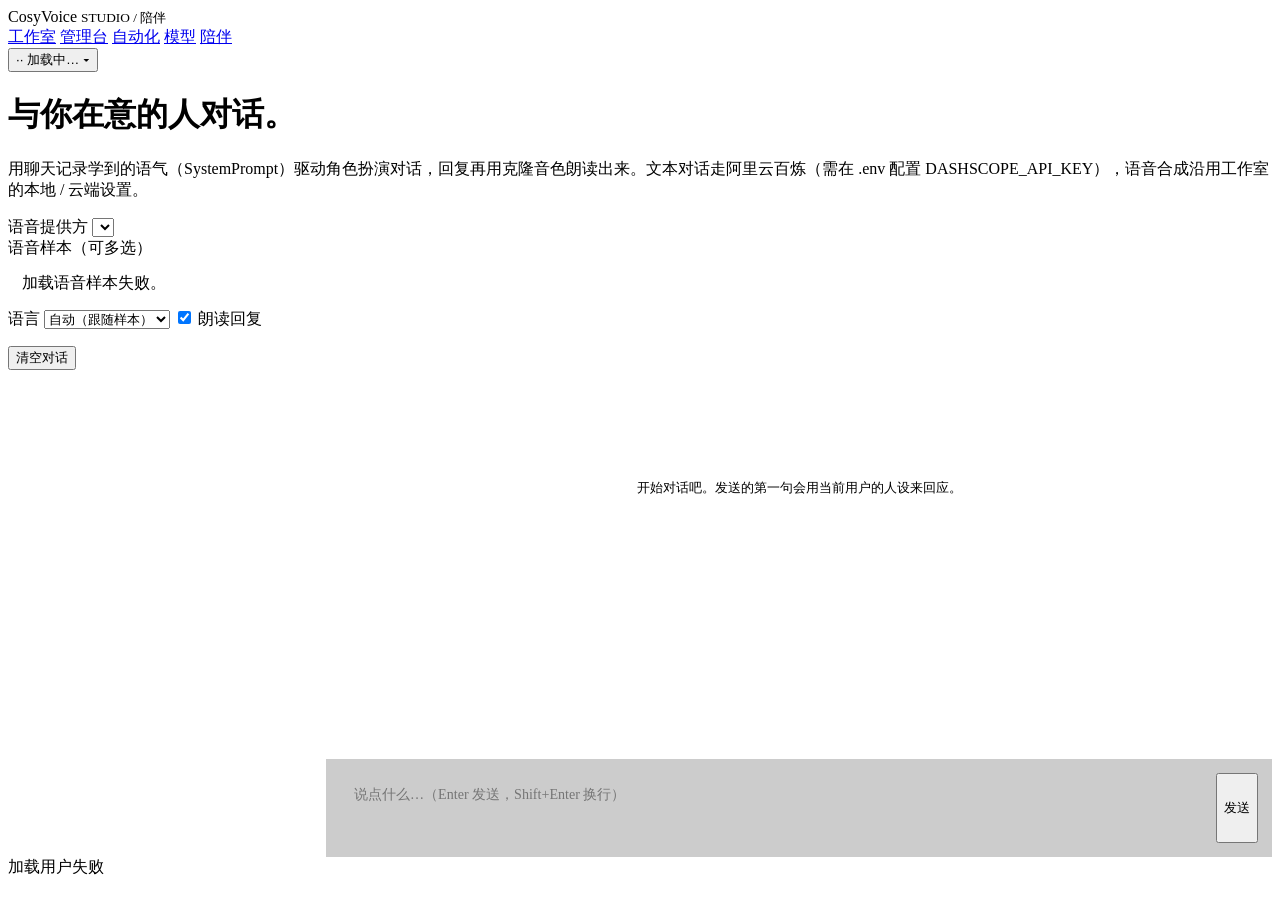
==== internal/src/web/companion.html @ f7caa214 "feat(ux): 陪伴页语音自动播放失败时降级为可点击播放 P4 · 用户体验优化第 4 项  ## 背景 陪伴页回复自动朗读时，audio.play() 的失败被 .catch(() => {})" ====
<!DOCTYPE html>
<html lang="zh-CN">
<head>
  <meta charset="UTF-8" />
  <meta name="viewport" content="width=device-width, initial-scale=1.0" />
  <title>CosyVoice Studio · 陪伴</title>
  <link rel="preconnect" href="https://fonts.googleapis.com" />
  <link rel="preconnect" href="https://fonts.gstatic.com" crossorigin />
  <link href="https://fonts.googleapis.com/css2?family=Sora:wght@300;400;500;600&family=JetBrains+Mono:wght@400;500;700&display=swap" rel="stylesheet" />
  <link rel="stylesheet" href="/static/studio.css" />
  <style>
    /* ── companion-specific components ────────────────────────── */
    .cmp-layout { display: grid; grid-template-columns: 300px 1fr; gap: 18px; align-items: start; }
    @media (max-width: 900px) { .cmp-layout { grid-template-columns: 1fr; } }

    .cmp-controls .field-label { margin-top: 14px; }
    .cmp-controls .field-label:first-child { margin-top: 0; }
    .voice-list {
      max-height: 220px; overflow-y: auto;
      border: 1px solid var(--border); border-radius: var(--radius-sm);
      padding: 6px; background: var(--surface-3);
    }
    .voice-list label { display: flex; align-items: center; gap: 8px; padding: 6px 8px; font-size: 0.78rem; color: var(--ink-dim); cursor: pointer; border-radius: var(--radius-xs); transition: background .15s; }
    .voice-list label:hover { background: var(--surface-2); }
    .voice-list input { accent-color: var(--accent); }
    .voice-list .empty { padding: 8px; }

    .chat-window {
      display: flex; flex-direction: column; height: calc(100vh - 260px); min-height: 420px;
      border: 1px solid var(--border); border-radius: var(--radius);
      background: linear-gradient(160deg, var(--surface-2), var(--surface-1));
      backdrop-filter: blur(12px); overflow: hidden;
    }
    .chat-scroll { flex: 1; overflow-y: auto; padding: 20px; display: flex; flex-direction: column; gap: 14px; }
    .bubble { max-width: 78%; padding: 11px 15px; border-radius: 16px; font-size: 0.87rem; line-height: 1.65; word-break: break-word; }
    .bubble.me { align-self: flex-end; background: linear-gradient(135deg, var(--accent-hi), var(--accent-deep)); color: #fff; border-bottom-right-radius: 4px; box-shadow: 0 4px 14px rgba(255,124,58,.3); }
    .bubble.them { align-self: flex-start; background: var(--surface-3); border: 1px solid var(--border-hi); color: var(--ink); border-bottom-left-radius: 4px; }
    .bubble .bubble-audio { margin-top: 8px; display: block; width: 240px; max-width: 100%; }
    .bubble .bubble-note { font-size: 0.67rem; color: var(--ink-faint); margin-top: 4px; }
    .bubble .bubble-note.play-tip {
      color: var(--accent-hi);
      border: 1px solid var(--border-accent);
      background: var(--accent-soft);
      border-radius: 999px;
      padding: 4px 12px;
      display: inline-block;
      transition: background .15s, border-color .15s;
    }
    .bubble .bubble-note.play-tip:hover { background: rgba(255,124,58,0.28); }
    .chat-empty { margin: auto; color: var(--ink-faint); font-size: 0.82rem; text-align: center; line-height: 1.7; }

    .chat-input-row { display: flex; gap: 10px; padding: 14px; border-top: 1px solid var(--border); background: rgba(0,0,0,0.2); }
    .chat-input-row textarea {
      flex: 1; resize: none; height: 46px; font-family: inherit; font-size: 0.88rem;
      background: var(--surface-3); border: 1px solid var(--border); border-radius: var(--radius-sm);
      color: var(--ink); padding: 12px 14px; transition: border-color .2s;
    }
    .chat-input-row textarea:focus { outline: none; border-color: rgba(255,124,58,.5); box-shadow: 0 0 0 3px var(--accent-ring); }
    .typing { align-self: flex-start; color: var(--ink-faint); font-size: 0.77rem; padding: 4px 8px; font-style: italic; }
  </style>
</head>
<body>
  <!-- ── top bar ─────────────────────────────────────────────── -->
  <header class="topbar">
    <div class="brand">
      <span class="dot"></span>
      CosyVoice
      <small>STUDIO / 陪伴</small>
    </div>
    <nav class="nav">
      <a href="/">工作室</a>
      <a href="/manage">管理台</a>
      <a href="/pipeline">自动化</a>
      <a href="/models">模型</a>
      <a href="/companion" class="active">陪伴</a>
    </nav>
    <div class="spacer"></div>

    <div class="userswitch" id="userswitch">
      <button id="userBtn" onclick="toggleUserMenu()">
        <span class="avatar" id="userAvatar">··</span>
        <span class="mono" id="userLabel">加载中…</span>
        <span class="chev">▾</span>
      </button>
      <div class="usermenu" id="userMenu"></div>
    </div>
  </header>

  <!-- ── main ───────────────────────────────────────────────── -->
  <main class="wrap">
    <div class="page-head">
      <h1>与你在意的人<span class="em">对话</span>。</h1>
      <p>用聊天记录学到的语气（SystemPrompt）驱动角色扮演对话，回复再用克隆音色朗读出来。文本对话走阿里云百炼（需在 .env 配置 DASHSCOPE_API_KEY），语音合成沿用工作室的本地 / 云端设置。</p>
    </div>

    <div class="cmp-layout">
      <!-- 控制栏 -->
      <section class="panel cmp-controls">
        <label class="field-label" for="providerSelect">语音提供方</label>
        <select id="providerSelect" onchange="onProviderChange()"></select>

        <div id="localVoiceBox">
          <label class="field-label">语音样本（可多选）</label>
          <div class="voice-list" id="voiceList"><div class="empty">加载中…</div></div>
        </div>

        <div id="cloudVoiceBox" style="display:none">
          <label class="field-label" for="cloudVoiceSelect">云端音色</label>
          <select id="cloudVoiceSelect"></select>
        </div>

        <label class="field-label" for="langSelect">语言</label>
        <select id="langSelect"></select>

        <label class="field-label"><input type="checkbox" id="voiceToggle" checked style="accent-color:var(--amber)"> 朗读回复</label>

        <div class="btn-row" style="margin-top:16px">
          <button class="btn btn-ghost btn-sm" onclick="resetChat()">清空对话</button>
        </div>
      </section>

      <!-- 聊天窗口 -->
      <section class="chat-window">
        <div class="chat-scroll" id="chatScroll">
          <div class="chat-empty" id="chatEmpty">开始对话吧。发送的第一句会用当前用户的人设来回应。</div>
        </div>
        <div class="chat-input-row">
          <textarea id="msgInput" placeholder="说点什么…（Enter 发送，Shift+Enter 换行）"></textarea>
          <button class="btn btn-primary" id="sendBtn" onclick="sendMessage()">发送</button>
        </div>
      </section>
    </div>
  </main>

  <div class="toast" id="toast"></div>

  <script>
    let activeQQ = null;
    let users = [];
    let providersCfg = null;
    let currentProvider = 'local';
    let selectedVoices = new Set();
    let history = [];        // [{role:'user'|'assistant', content}]
    let sending = false;
    let toastTimer = null;

    // ── P2 · 跨页面记住当前用户（localStorage）─────────────
    const ACTIVE_QQ_KEY = 'cosyvoice_active_qq';
    function restoreActiveQQ(cfgRes, list) {
      let remembered = null;
      try { remembered = localStorage.getItem(ACTIVE_QQ_KEY); } catch (e) {}
      if (remembered && list.some(u => String(u.qq) === String(remembered))) return remembered;
      return cfgRes.active_qq || (list[0] && list[0].qq) || null;
    }
    function persistActiveQQ(qq) {
      try { if (qq) localStorage.setItem(ACTIVE_QQ_KEY, String(qq)); } catch (e) {}
    }

    async function init() {
      await loadUsers();
      await loadProviders();
      await loadLanguages();
      await loadVoices();
    }

    // ── users ──────────────────────────────────────────────
    async function loadUsers() {
      try {
        const [cfgRes, usersRes] = await Promise.all([
          fetch('/api/config').then(r => r.json()),
          fetch('/api/users').then(r => r.json()),
        ]);
        users = usersRes.users || [];
        activeQQ = restoreActiveQQ(cfgRes, users);
        renderUserMenu();
        renderActiveUser();
      } catch (e) { showToast('加载用户失败', true); }
    }

    function renderActiveUser() {
      document.getElementById('userLabel').textContent = activeQQ || '无用户';
      document.getElementById('userAvatar').textContent =
        activeQQ ? String(activeQQ).slice(-2) : '··';
    }

    function renderUserMenu() {
      const menu = document.getElementById('userMenu');
      if (!users.length) { menu.innerHTML = '<div class="empty" style="padding:12px">未发现用户</div>'; return; }
      menu.innerHTML = users.map(u => `
        <div class="u-item ${String(u.qq) === String(activeQQ) ? 'active' : ''}" onclick="switchUser('${u.qq}')">
          <span class="avatar">${String(u.qq).slice(-2)}</span>
          <div>
            <div class="u-qq">${u.qq}</div>
            <div class="u-meta">原始 ${u.voice_count} · 克隆 ${u.cloned_count} ${u.has_chat_log ? '· 含聊天记录' : ''}</div>
          </div>
        </div>`).join('');
    }

    function toggleUserMenu() {
      document.getElementById('userswitch').classList.toggle('open');
    }
    document.addEventListener('click', e => {
      const sw = document.getElementById('userswitch');
      if (sw && !sw.contains(e.target)) sw.classList.remove('open');
    });

    async function switchUser(qq) {
      if (String(qq) === String(activeQQ)) { toggleUserMenu(); return; }
      activeQQ = qq;
      persistActiveQQ(qq);
      selectedVoices.clear();
      toggleUserMenu();
      renderUserMenu();
      renderActiveUser();
      resetChat();
      await loadVoices();
      showToast('已切换到 ' + qq);
    }

    // ── providers / languages ──────────────────────────────
    async function loadProviders() {
      try {
        const cfg = await fetch('/api/config').then(r => r.json());
        providersCfg = cfg.providers || null;
        currentProvider = (providersCfg && providersCfg.default) || 'local';
        const sel = document.getElementById('providerSelect');
        const opts = [];
        if (providersCfg && providersCfg.local) opts.push(`<option value="local">${providersCfg.local.label || '本地模型'}</option>`);
        if (providersCfg && providersCfg.dashscope) opts.push(`<option value="dashscope">${providersCfg.dashscope.label || '云端'}</option>`);
        sel.innerHTML = opts.join('') || '<option value="local">本地模型</option>';
        sel.value = currentProvider;
        renderCloudVoices();
        onProviderChange();
      } catch (e) { /* keep defaults */ }
    }

    function renderCloudVoices() {
      const cloud = (providersCfg && providersCfg.dashscope) || {};
      const sel = document.getElementById('cloudVoiceSelect');
      const voices = cloud.voices || [];
      sel.innerHTML = voices.length
        ? voices.map(v => `<option value="${v.id}">${escapeHtml(v.label || v.id)}</option>`).join('')
        : '<option value="">（无可用音色）</option>';
    }

    function onProviderChange() {
      currentProvider = document.getElementById('providerSelect').value;
      const isCloud = currentProvider === 'dashscope';
      document.getElementById('cloudVoiceBox').style.display = isCloud ? 'block' : 'none';
      document.getElementById('localVoiceBox').style.display = isCloud ? 'none' : 'block';
    }

    async function loadLanguages() {
      try {
        const cfg = await fetch('/api/config').then(r => r.json());
        document.getElementById('langSelect').innerHTML =
          (cfg.languages || [{code:'auto',label:'自动'}]).map(l =>
            `<option value="${l.code}">${l.label}</option>`).join('');
      } catch (e) {
        document.getElementById('langSelect').innerHTML = '<option value="auto">自动（跟随样本）</option>';
      }
    }

    // ── voices ─────────────────────────────────────────────
    async function loadVoices() {
      const box = document.getElementById('voiceList');
      box.innerHTML = '<div class="empty">正在加载语音样本…</div>';
      try {
        const res = await fetch('/api/voices?qq=' + encodeURIComponent(activeQQ || '')).then(r => r.json());
        const voices = res.voices || [];
        if (!voices.length) { box.innerHTML = '<div class="empty">该用户暂无语音样本。</div>'; return; }
        box.innerHTML = voices.map(v => {
          const id = escapeHtml(v.id);
          return `<label><input type="checkbox" value="${id}" onchange="toggleVoice('${id.replace(/'/g,"\\'")}', this.checked)"> ${escapeHtml(v.name || v.id)}</label>`;
        }).join('');
      } catch (e) {
        box.innerHTML = '<div class="empty">加载语音样本失败。</div>';
      }
    }

    function toggleVoice(id, on) {
      if (on) selectedVoices.add(id); else selectedVoices.delete(id);
    }

    // ── chat ───────────────────────────────────────────────
    function resetChat() {
      history = [];
      const scroll = document.getElementById('chatScroll');
      scroll.innerHTML = '<div class="chat-empty" id="chatEmpty">开始对话吧。发送的第一句会用当前用户的人设来回应。</div>';
    }

    function appendBubble(role, text) {
      const scroll = document.getElementById('chatScroll');
      const empty = document.getElementById('chatEmpty');
      if (empty) empty.remove();
      const div = document.createElement('div');
      div.className = 'bubble ' + (role === 'user' ? 'me' : 'them');
      div.textContent = text;
      scroll.appendChild(div);
      scroll.scrollTop = scroll.scrollHeight;
      return div;
    }

    function showTyping() {
      const scroll = document.getElementById('chatScroll');
      const t = document.createElement('div');
      t.className = 'typing';
      t.id = 'typingIndicator';
      t.textContent = '对方正在输入…';
      scroll.appendChild(t);
      scroll.scrollTop = scroll.scrollHeight;
    }
    function hideTyping() {
      const t = document.getElementById('typingIndicator');
      if (t) t.remove();
    }

    document.getElementById('msgInput').addEventListener('keydown', e => {
      if (e.key === 'Enter' && !e.shiftKey) { e.preventDefault(); sendMessage(); }
    });

    async function sendMessage() {
      if (sending) return;
      const input = document.getElementById('msgInput');
      const message = input.value.trim();
      if (!message) return;

      sending = true;
      document.getElementById('sendBtn').disabled = true;
      appendBubble('user', message);
      input.value = '';
      showTyping();

      let reply;
      try {
        const res = await fetch('/api/chat', {
          method: 'POST',
          headers: { 'Content-Type': 'application/json' },
          body: JSON.stringify({ message, qq: activeQQ, history }),
        });
        const data = await res.json();
        if (!res.ok) throw new Error(data.detail || '对话失败');
        reply = data.reply || '';
      } catch (e) {
        hideTyping();
        appendBubble('assistant', '（出错了：' + e.message + '）');
        sending = false;
        document.getElementById('sendBtn').disabled = false;
        return;
      }

      hideTyping();
      const bubble = appendBubble('assistant', reply);
      history.push({ role: 'user', content: message });
      history.push({ role: 'assistant', content: reply });

      if (document.getElementById('voiceToggle').checked && reply.trim()) {
        voiceReply(bubble, reply);
      }
      sending = false;
      document.getElementById('sendBtn').disabled = false;
      input.focus();
    }

    // ── voice the reply via the existing TTS endpoint ──────
    async function voiceReply(bubble, text) {
      const isCloud = currentProvider === 'dashscope';
      const cloudVoice = (document.getElementById('cloudVoiceSelect') || {}).value || '';
      if (isCloud && !cloudVoice) { addNote(bubble, '未选择云端音色，跳过朗读'); return; }
      if (!isCloud && !selectedVoices.size) { addNote(bubble, '未选择语音样本，跳过朗读'); return; }

      const note = addNote(bubble, '正在合成语音…');
      try {
        const res = await fetch('/api/generate', {
          method: 'POST',
          headers: { 'Content-Type': 'application/json' },
          body: JSON.stringify({
            text,
            provider: currentProvider,
            voice: isCloud ? cloudVoice : null,
            voice_ids: isCloud ? [] : Array.from(selectedVoices),
            qq: activeQQ,
            language: document.getElementById('langSelect').value || 'auto',
          }),
        });
        const data = await res.json();
        if (!res.ok) throw new Error(data.detail || '合成失败');
        note.remove();
        const audio = document.createElement('audio');
        audio.controls = true;
        audio.className = 'bubble-audio';
        audio.src = data.url + '?t=' + Date.now();
        bubble.appendChild(audio);
        // P4 · 自动播放可能被浏览器策略拦截；失败时给出可点击的"点击播放"提示，
        // 而不是静默失败让用户以为没声音。
        audio.play().catch(() => {
          const tip = addNote(bubble, '🔊 点击播放语音');
          tip.classList.add('play-tip');
          tip.style.cursor = 'pointer';
          tip.onclick = () => {
            audio.play().then(() => tip.remove()).catch(() => {
              tip.textContent = '无法自动播放，请点上方播放器的 ▶';
            });
          };
        });
      } catch (e) {
        note.textContent = '语音合成失败：' + e.message;
      }
    }

    function addNote(bubble, text) {
      const n = document.createElement('div');
      n.className = 'bubble-note';
      n.textContent = text;
      bubble.appendChild(n);
      document.getElementById('chatScroll').scrollTop = 1e9;
      return n;
    }

    // ── utils ──────────────────────────────────────────────
    function escapeHtml(s) {
      return String(s == null ? '' : s)
        .replace(/&/g, '&amp;').replace(/</g, '&lt;').replace(/>/g, '&gt;')
        .replace(/"/g, '&quot;');
    }

    function showToast(msg, err) {
      const t = document.getElementById('toast');
      t.textContent = msg;
      t.className = 'toast show' + (err ? ' err' : '');
      clearTimeout(toastTimer);
      toastTimer = setTimeout(() => t.className = 'toast' + (err ? ' err' : ''), 2600);
    }

    init();
  </script>
</body>
</html>
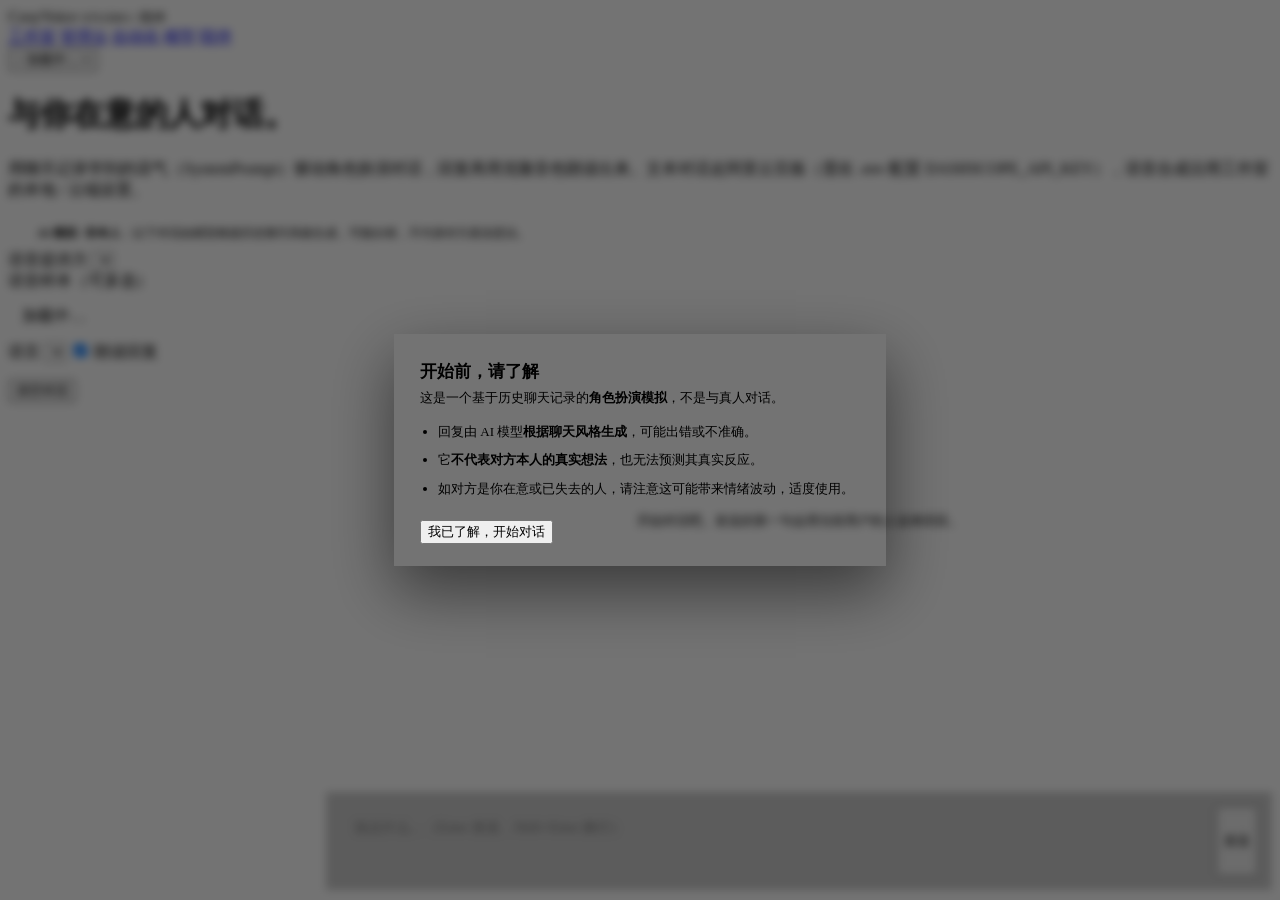
==== commit b96a3165: "feat(companion): 加 AI 模拟·非真人 常驻提示 + 首次说明卡（评审 P0 伦理） 陪伴页克隆真人声音+用聊天记录做人格，却无任何'非本人'提示，易致情感失真。  - 页头常驻胶囊" ====
--- a/internal/src/web/companion.html
+++ b/internal/src/web/companion.html
@@ -8,10 +8,46 @@
   <link rel="preconnect" href="https://fonts.gstatic.com" crossorigin />
   <link href="https://fonts.googleapis.com/css2?family=Sora:wght@300;400;500;600&family=JetBrains+Mono:wght@400;500;700&display=swap" rel="stylesheet" />
   <link rel="stylesheet" href="/static/studio.css" />
+  <script src="/static/api.js" defer></script>
+  <script src="/static/ui.js" defer></script>
   <style>
+    /* ── AI 模拟·非真人 常驻提示 & 首次说明卡（伦理/预期管理，评审 P0）── */
+    .ai-disclaimer {
+      display: flex; align-items: center; gap: 8px;
+      margin-top: 12px; padding: 8px 14px;
+      font-size: 0.72rem; color: var(--ink-dim); line-height: 1.5;
+      background: var(--surface-3); border: 1px solid var(--border);
+      border-radius: 999px; width: fit-content; max-width: 100%;
+    }
+    .ai-disclaimer .ai-dot {
+      flex: none; width: 7px; height: 7px; border-radius: 50%;
+      background: var(--amber); box-shadow: 0 0 8px var(--amber);
+    }
+    .ai-disclaimer b { color: var(--ink); font-weight: 600; }
+
+    .ai-notice-mask {
+      position: fixed; inset: 0; z-index: 90;
+      background: rgba(0,0,0,0.55); backdrop-filter: blur(4px);
+      display: flex; align-items: center; justify-content: center; padding: 20px;
+    }
+    .ai-notice-card {
+      max-width: 440px; width: 100%;
+      background: linear-gradient(160deg, var(--surface-2), var(--surface-1));
+      border: 1px solid var(--border-hi); border-radius: var(--radius);
+      padding: 26px 26px 22px; box-shadow: 0 24px 60px rgba(0,0,0,.5);
+    }
+    .ai-notice-card h3 { margin: 0 0 6px; font-size: 1.05rem; color: var(--ink); }
+    .ai-notice-card ul { margin: 14px 0 20px; padding-left: 18px; }
+    .ai-notice-card li { font-size: 0.82rem; color: var(--ink-dim); line-height: 1.7; margin-bottom: 6px; }
+    .ai-notice-card .btn-row { justify-content: flex-end; }
+
     /* ── companion-specific components ────────────────────────── */
     .cmp-layout { display: grid; grid-template-columns: 300px 1fr; gap: 18px; align-items: start; }
-    @media (max-width: 900px) { .cmp-layout { grid-template-columns: 1fr; } }
+    @media (max-width: 900px) {
+      .cmp-layout { grid-template-columns: 1fr; }
+      /* 单列后聊天窗口用更小的视口占比，避免小屏过高/过挤 */
+      .chat-window { height: calc(100vh - 220px); min-height: 360px; }
+    }
 
     .cmp-controls .field-label { margin-top: 14px; }
     .cmp-controls .field-label:first-child { margin-top: 0; }
@@ -91,6 +127,11 @@
     <div class="page-head">
       <h1>与你在意的人<span class="em">对话</span>。</h1>
       <p>用聊天记录学到的语气（SystemPrompt）驱动角色扮演对话，回复再用克隆音色朗读出来。文本对话走阿里云百炼（需在 .env 配置 DASHSCOPE_API_KEY），语音合成沿用工作室的本地 / 云端设置。</p>
+      <div class="active-user-chip" id="activeUserChip" hidden></div>
+      <div class="ai-disclaimer" role="note">
+        <span class="ai-dot"></span>
+        <span><b>AI 模拟 · 非本人</b>：以下对话由模型根据历史聊天风格生成，可能出错，不代表对方真实想法。</span>
+      </div>
     </div>
 
     <div class="cmp-layout">
@@ -134,6 +175,22 @@
 
   <div class="toast" id="toast"></div>
 
+  <!-- 首次进入陪伴页的一次性伦理/预期说明卡（localStorage 记忆） -->
+  <div class="ai-notice-mask" id="aiNoticeMask" hidden>
+    <div class="ai-notice-card" role="dialog" aria-modal="true" aria-labelledby="aiNoticeTitle">
+      <h3 id="aiNoticeTitle">开始前，请了解</h3>
+      <p style="font-size:0.83rem;color:var(--ink-dim);margin:0">这是一个基于历史聊天记录的<b style="color:var(--ink)">角色扮演模拟</b>，不是与真人对话。</p>
+      <ul>
+        <li>回复由 AI 模型<b style="color:var(--ink)">根据聊天风格生成</b>，可能出错或不准确。</li>
+        <li>它<b style="color:var(--ink)">不代表对方本人的真实想法</b>，也无法预测其真实反应。</li>
+        <li>如对方是你在意或已失去的人，请注意这可能带来情绪波动，适度使用。</li>
+      </ul>
+      <div class="btn-row">
+        <button class="btn btn-primary" onclick="dismissAiNotice()">我已了解，开始对话</button>
+      </div>
+    </div>
+  </div>
+
   <script>
     let activeQQ = null;
     let users = [];
@@ -144,19 +201,29 @@
     let sending = false;
     let toastTimer = null;
 
-    // ── P2 · 跨页面记住当前用户（localStorage）─────────────
-    const ACTIVE_QQ_KEY = 'cosyvoice_active_qq';
-    function restoreActiveQQ(cfgRes, list) {
-      let remembered = null;
-      try { remembered = localStorage.getItem(ACTIVE_QQ_KEY); } catch (e) {}
-      if (remembered && list.some(u => String(u.qq) === String(remembered))) return remembered;
-      return cfgRes.active_qq || (list[0] && list[0].qq) || null;
-    }
-    function persistActiveQQ(qq) {
-      try { if (qq) localStorage.setItem(ACTIVE_QQ_KEY, String(qq)); } catch (e) {}
+    // ── P2 · 跨页面记住当前用户（已抽到 /static/ui.js，此处薄封装）──
+    function restoreActiveQQ(cfgRes, list) { return UI.resolveActiveQQ(cfgRes.active_qq, list); }
+    function persistActiveQQ(qq) { UI.persistActiveQQ(qq); }
+    function updateActiveUserChip(qq) { UI.updateActiveUserChip(qq); }
+
+    // ── 首次进入的一次性伦理/预期说明卡（评审 P0）──
+    const AI_NOTICE_KEY = 'cosyvoice_companion_notice_ack';
+    function maybeShowAiNotice() {
+      let ack = false;
+      try { ack = localStorage.getItem(AI_NOTICE_KEY) === '1'; } catch (e) {}
+      const mask = document.getElementById('aiNoticeMask');
+      if (mask && !ack) mask.hidden = false;
+    }
+    function dismissAiNotice() {
+      const mask = document.getElementById('aiNoticeMask');
+      if (mask) mask.hidden = true;
+      try { localStorage.setItem(AI_NOTICE_KEY, '1'); } catch (e) {}
+      const input = document.getElementById('msgInput');
+      if (input) input.focus();
     }
 
     async function init() {
+      maybeShowAiNotice();
       await loadUsers();
       await loadProviders();
       await loadLanguages();
@@ -174,6 +241,7 @@
         activeQQ = restoreActiveQQ(cfgRes, users);
         renderUserMenu();
         renderActiveUser();
+        updateActiveUserChip(activeQQ);
       } catch (e) { showToast('加载用户失败', true); }
     }
 
@@ -264,11 +332,11 @@
     // ── voices ─────────────────────────────────────────────
     async function loadVoices() {
       const box = document.getElementById('voiceList');
-      box.innerHTML = '<div class="empty">正在加载语音样本…</div>';
+      box.innerHTML = Array.from({length:4}, () => '<div class="skeleton line"></div>').join('');
       try {
         const res = await fetch('/api/voices?qq=' + encodeURIComponent(activeQQ || '')).then(r => r.json());
         const voices = res.voices || [];
-        if (!voices.length) { box.innerHTML = '<div class="empty">该用户暂无语音样本。</div>'; return; }
+        if (!voices.length) { box.innerHTML = '<div class="empty-cta"><div class="empty-title">该用户还没有语音样本，将使用云端音色。</div><div class="empty-actions"><a href="/pipeline">去自动化生成克隆样本</a></div></div>'; return; }
         box.innerHTML = voices.map(v => {
           const id = escapeHtml(v.id);
           return `<label><input type="checkbox" value="${id}" onchange="toggleVoice('${id.replace(/'/g,"\\'")}', this.checked)"> ${escapeHtml(v.name || v.id)}</label>`;
@@ -424,13 +492,8 @@
         .replace(/"/g, '&quot;');
     }
 
-    function showToast(msg, err) {
-      const t = document.getElementById('toast');
-      t.textContent = msg;
-      t.className = 'toast show' + (err ? ' err' : '');
-      clearTimeout(toastTimer);
-      toastTimer = setTimeout(() => t.className = 'toast' + (err ? ' err' : ''), 2600);
-    }
+    // showToast 已抽到 /static/ui.js（UI.toast），此处保留薄封装。
+    function showToast(msg, err) { UI.toast(msg, err); }
 
     init();
   </script>
